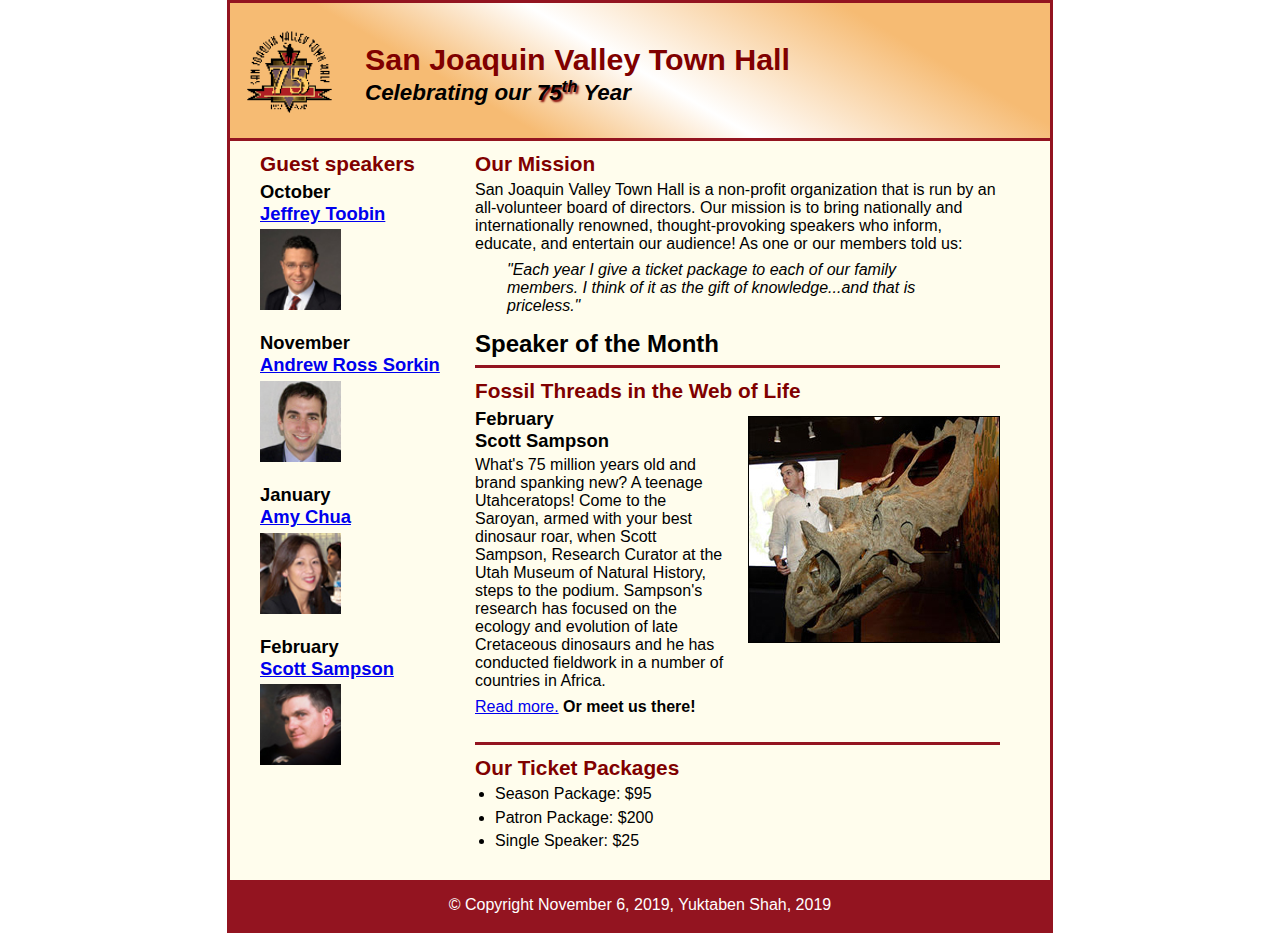
==== index.html @ 99977b47 "Initial commit" ====
<!DOCTYPE html>
<html lang="en">

<head>
    <meta charset="utf-8">
    <title>San Joaquin Valley Town Hall</title>
    <link rel="shortcut icon" href="images/favicon.ico">
    <link rel="stylesheet" href="styles/normalize.css">
    <link rel="stylesheet" href="styles/main.css">

</head>

<body>
<header>
    <img src="images/town_hall_logo.gif" alt="Town Hall Logo" height="90">
    <h1>San Joaquin Valley Town Hall</h1>
    <h3>Celebrating our <span class = "shadow">75<sup>th</sup></span> Year</h3>
</header>
<main>
   <section>
    <h2>Our Mission</h2>
    <p>San Joaquin Valley Town Hall is a non-profit organization that is run by an all-volunteer board of directors. Our mission is to bring nationally and internationally renowned, thought-provoking speakers who inform, educate, and entertain our audience! As one or our members told us:

    <blockquote>"Each year I give a ticket package to each of our family members. I think of it as the gift of knowledge...and that is priceless."</blockquote>
    </p>
    <h1>Speaker of the Month</h1>
    <article>
    <h2>Fossil Threads in the Web of Life</h2>
        <img src="images/sampson_dinosaur.jpg" alt="Pic sampson"/>
    <h3>February<br>Scott Sampson</h3>
     <p>What's 75 million years old and brand spanking new? A teenage Utahceratops!
        Come to the Saroyan, armed with your best dinosaur roar, when Scott Sampson,
        Research Curator at the Utah Museum of Natural History, steps to the podium.
        Sampson's research has focused on the ecology and evolution of late Cretaceous
        dinosaurs and he has conducted fieldwork in a number of countries in Africa.</p>
        <p><a href="speakers/sampson.html">Read more.</a><b> Or meet us there!</b></P><br>
    </article>

    <h2>Our Ticket Packages</h2>
    <ul>
        <li>Season Package: $95</li>
        <li>Patron Package: $200</li>
        <li>Single Speaker: $25</li>
    </ul>
   </section>

    <h2>Guest speakers</h2>

    <h3>October<br><a href="speakers/c06x_toobin.html">Jeffrey Toobin</a></h3>
    <blockquote></blockquote>
    <img src="images/toobin75.jpg" alt="Pic Toobin" height="81"/>
    <blockquote></blockquote><br>

    <h3>November<br><a href="speakers/c03x_sorkin.html">Andrew Ross Sorkin</a></h3>
    <blockquote></blockquote>
    <img src="images/sorkin75.jpg" alt="Pic Sorkin" height="81"/>
    <blockquote></blockquote><br>

    <h3>January<br><a href="speakers/chua.html">Amy Chua</a></h3>
    <blockquote></blockquote>
    <img src="images/chua75.jpg" alt="Pic Chua" height="81"/>
    <blockquote></blockquote><br>

    <h3>February<br><a href="speakers/sampson.html">Scott Sampson</a></h3>
    <blockquote></blockquote>
    <img src="images/sampson75.jpg" alt="Pic sampson" height="81"/>
    <blockquote></blockquote>
       </ul>
   </aside>
</main>
    <footer>
        <p>&copy; Copyright November 6, 2019, Yuktaben Shah, 2019</p>
    </footer>
</body>
</html>
---- styles/main.css ----
/* the styles for the elements */
* {
    margin: 0;
    padding: 0;
}
html {
    background-color: white;
}
body {
    font-family: Arial, Helvetica, sans-serif;
    font-size: 100%;
    width: 820px;
    margin: 0 auto;
    border: 3px solid #931420;
    background-color: #fffded;
}

a:hover, a:focus {
    font-style: italic;
}

/* the styles for the header */
header {
    border-bottom: 3px solid #931420;
    padding: 1.5em 0 2em 0;
    background-image: linear-gradient(30deg, #f6bb73 0%, #f6bb73 30%, white 50%, #f6bb73 80%, #f6bb73 100%);
}

header h2 {
    font-size: 180%;
    color: #800000;
}
header h3 {
    font-size:  140%;
    font-style: italic;
}

header h1{
    color: #800000;
    font-size: 190%;
    margin: 0;
    padding-top: .5em;
    padding-bottom: .10em;
    margin: 0;
}

header img {
    float: left;
    padding-left: 15px;
    padding-right: 30px;
}

.shadow {
    text-shadow: 2px 2px 2px #800000;
}

/* the styles for the section */
section {
    width: 525px;
    float: right;
    padding: 0 20px 20px 20px;
}

section h1 {
    color: #000000;
    font-size: 150%;
    padding-top: .5em;
    margin: 0;
}
section p {
    padding-bottom: .5em;
}

/* the styles for the aside */
aside {
    width: 215px;
    float: right;
    padding: 0 0 20px 20px;
}
aside h2 {
    color: #000000;
    font-size: 130%;
    padding: .6em 0 .25em 0;
}

aside h3 {
    font-size: 105%;
    padding-bottom: .25em;
}
aside img {
    padding-bottom: 1em;
}
/* the styles for the article */
article {
    border-bottom: 3px solid #931420;
}
article img {
    float: right;
    margin: .5em 0 1em 1em;
    border: 1px solid black;
}
article h2 {
    font-size: 115%;
    padding: 0 0 .25em 0;
}

/* the styles for the main */
main {
    float: none;
    padding-left: 30px;
    padding-right: 30px;
    clear: left;
}
main h1{
    font-size: 150%;
    border-bottom: 3px solid #931420;
    padding-top: .3em;
    padding-bottom: .3em;
}
main h2{
    font-size: 130%;
    color: #800000;
    padding-top: .5em;
    padding-bottom: .25em;
}
main h3{
    font-size: 115%;
    padding-bottom: .25em;
}

main p{
    padding-bottom: .5em;
}
main blockquote{
    font-style: italic;
    padding-left: 2em;
    padding-right: 2em;

}
main ul{
    padding-left: 1.25em;
    padding-bottom: .25em;
}
main li{
    padding-bottom: .35em;
}

/* the styles for the footer */
footer {
    background-color: #931420;
    clear: both;
}

footer p{
    text-align: center;
    color: white;
    padding: 1em 0;
}
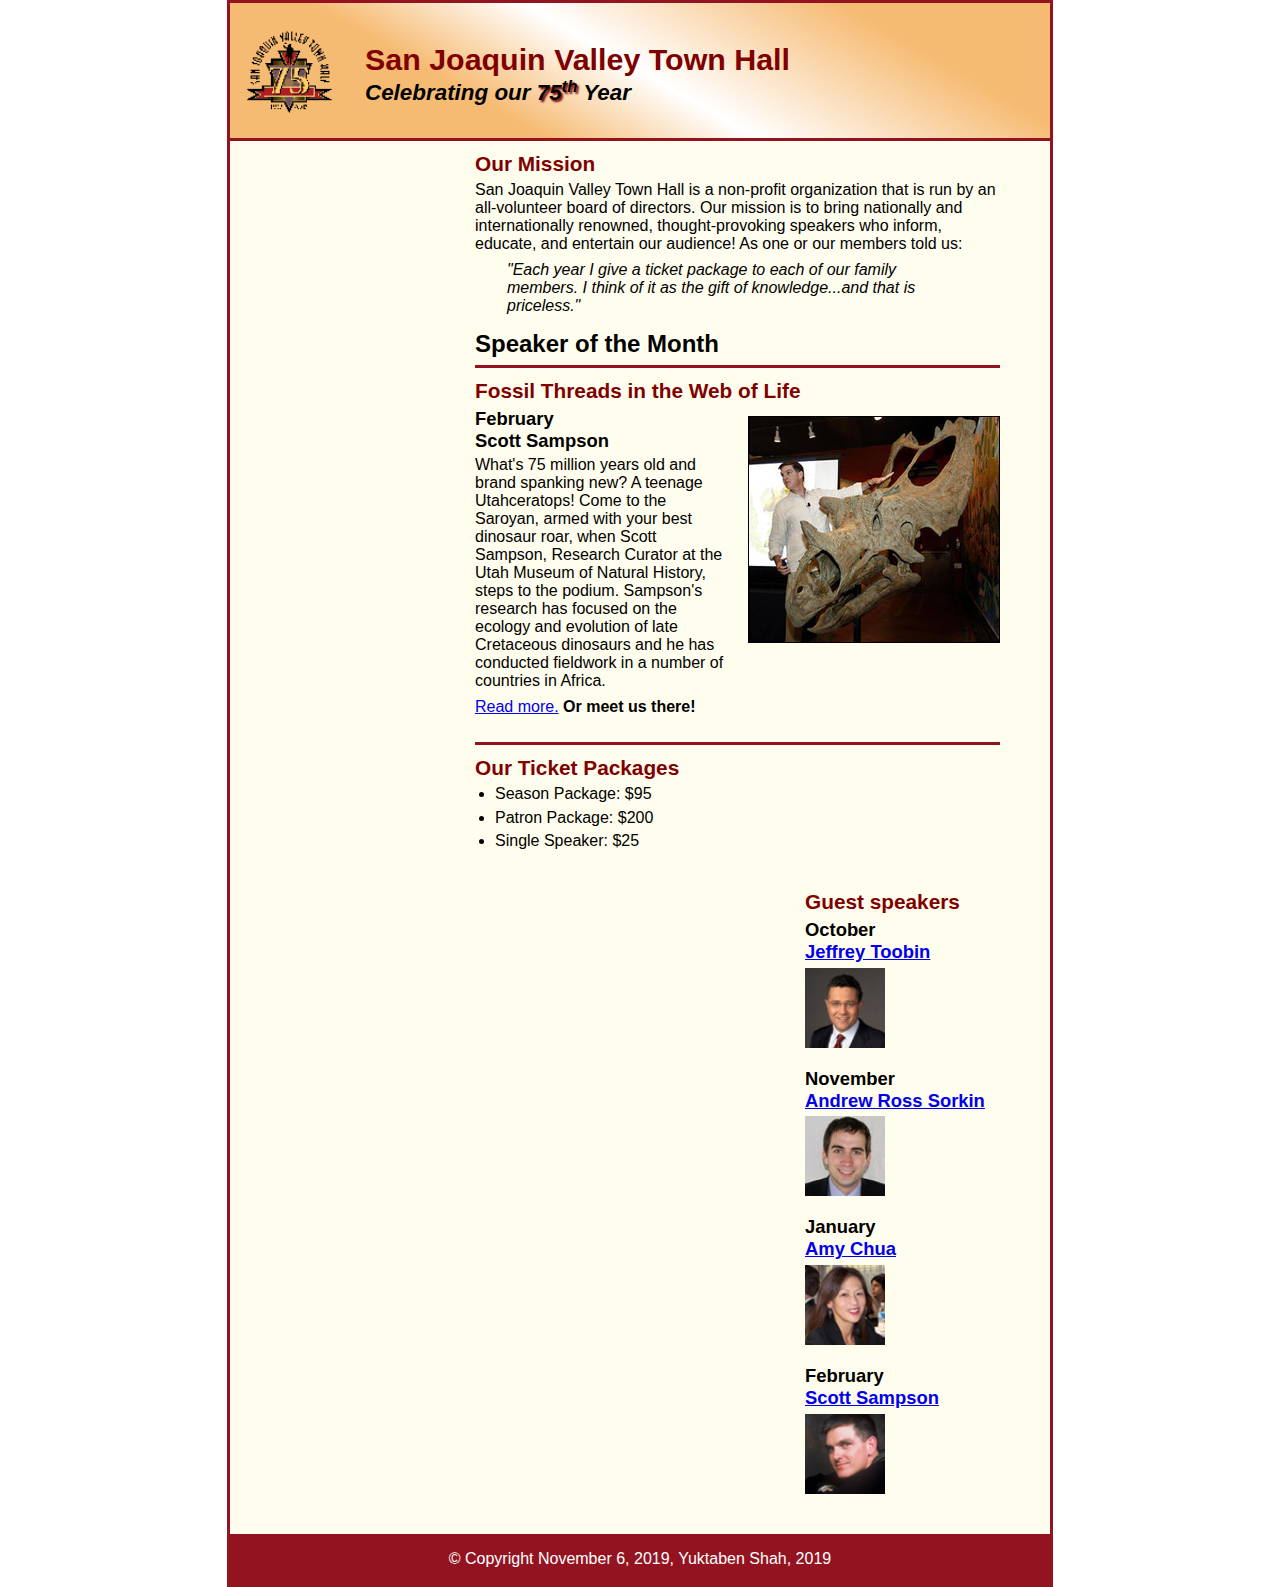
==== commit 5c6e4fd3: "Update index.html" ====
--- a/index.html
+++ b/index.html
@@ -17,59 +17,57 @@
     <h3>Celebrating our <span class = "shadow">75<sup>th</sup></span> Year</h3>
 </header>
 <main>
-   <section>
-    <h2>Our Mission</h2>
-    <p>San Joaquin Valley Town Hall is a non-profit organization that is run by an all-volunteer board of directors. Our mission is to bring nationally and internationally renowned, thought-provoking speakers who inform, educate, and entertain our audience! As one or our members told us:
+    <section>
+        <h2>Our Mission</h2>
+        <p>San Joaquin Valley Town Hall is a non-profit organization that is run by an all-volunteer board of directors. Our mission is to bring nationally and internationally renowned, thought-provoking speakers who inform, educate, and entertain our audience! As one or our members told us:
 
-    <blockquote>"Each year I give a ticket package to each of our family members. I think of it as the gift of knowledge...and that is priceless."</blockquote>
-    </p>
-    <h1>Speaker of the Month</h1>
-    <article>
-    <h2>Fossil Threads in the Web of Life</h2>
-        <img src="images/sampson_dinosaur.jpg" alt="Pic sampson"/>
-    <h3>February<br>Scott Sampson</h3>
-     <p>What's 75 million years old and brand spanking new? A teenage Utahceratops!
-        Come to the Saroyan, armed with your best dinosaur roar, when Scott Sampson,
-        Research Curator at the Utah Museum of Natural History, steps to the podium.
-        Sampson's research has focused on the ecology and evolution of late Cretaceous
-        dinosaurs and he has conducted fieldwork in a number of countries in Africa.</p>
-        <p><a href="speakers/sampson.html">Read more.</a><b> Or meet us there!</b></P><br>
-    </article>
+        <blockquote>"Each year I give a ticket package to each of our family members. I think of it as the gift of knowledge...and that is priceless."</blockquote>
+        </p>
+        <h1>Speaker of the Month</h1>
+        <article>
+            <h2>Fossil Threads in the Web of Life</h2>
+            <img src="images/sampson_dinosaur.jpg" alt="Pic sampson"/>
+            <h3>February<br>Scott Sampson</h3>
+            <p>What's 75 million years old and brand spanking new? A teenage Utahceratops!
+                Come to the Saroyan, armed with your best dinosaur roar, when Scott Sampson,
+                Research Curator at the Utah Museum of Natural History, steps to the podium.
+                Sampson's research has focused on the ecology and evolution of late Cretaceous
+                dinosaurs and he has conducted fieldwork in a number of countries in Africa.</p>
+            <p><a href="speakers/sampson.html">Read more.</a><b> Or meet us there!</b></P><br>
+        </article>
 
-    <h2>Our Ticket Packages</h2>
-    <ul>
-        <li>Season Package: $95</li>
-        <li>Patron Package: $200</li>
-        <li>Single Speaker: $25</li>
-    </ul>
-   </section>
-
+        <h2>Our Ticket Packages</h2>
+        <ul>
+            <li>Season Package: $95</li>
+            <li>Patron Package: $200</li>
+            <li>Single Speaker: $25</li>
+        </ul>
+    </section>
+    <aside>
     <h2>Guest speakers</h2>
 
     <h3>October<br><a href="speakers/c06x_toobin.html">Jeffrey Toobin</a></h3>
     <blockquote></blockquote>
-    <img src="images/toobin75.jpg" alt="Pic Toobin" height="81"/>
-    <blockquote></blockquote><br>
+    <img src="images/toobin75.jpg" alt="Pic Toobin" height="80"/>
 
     <h3>November<br><a href="speakers/c03x_sorkin.html">Andrew Ross Sorkin</a></h3>
     <blockquote></blockquote>
-    <img src="images/sorkin75.jpg" alt="Pic Sorkin" height="81"/>
-    <blockquote></blockquote><br>
+    <img src="images/sorkin75.jpg" alt="Pic Sorkin" height="80"/>
 
     <h3>January<br><a href="speakers/chua.html">Amy Chua</a></h3>
     <blockquote></blockquote>
-    <img src="images/chua75.jpg" alt="Pic Chua" height="81"/>
-    <blockquote></blockquote><br>
+    <img src="images/chua75.jpg" alt="Pic Chua" height="80"/>
 
     <h3>February<br><a href="speakers/sampson.html">Scott Sampson</a></h3>
     <blockquote></blockquote>
-    <img src="images/sampson75.jpg" alt="Pic sampson" height="81"/>
-    <blockquote></blockquote>
-       </ul>
-   </aside>
+    <img src="images/sampson75.jpg" alt="Pic sampson" height="80"/>
+
+    </ul>
+    </aside>
 </main>
-    <footer>
-        <p>&copy; Copyright November 6, 2019, Yuktaben Shah, 2019</p>
-    </footer>
+<footer>
+    <p>&copy; Copyright November 6, 2019, Yuktaben Shah, 2019</p>
+</footer>
 </body>
 </html>
+
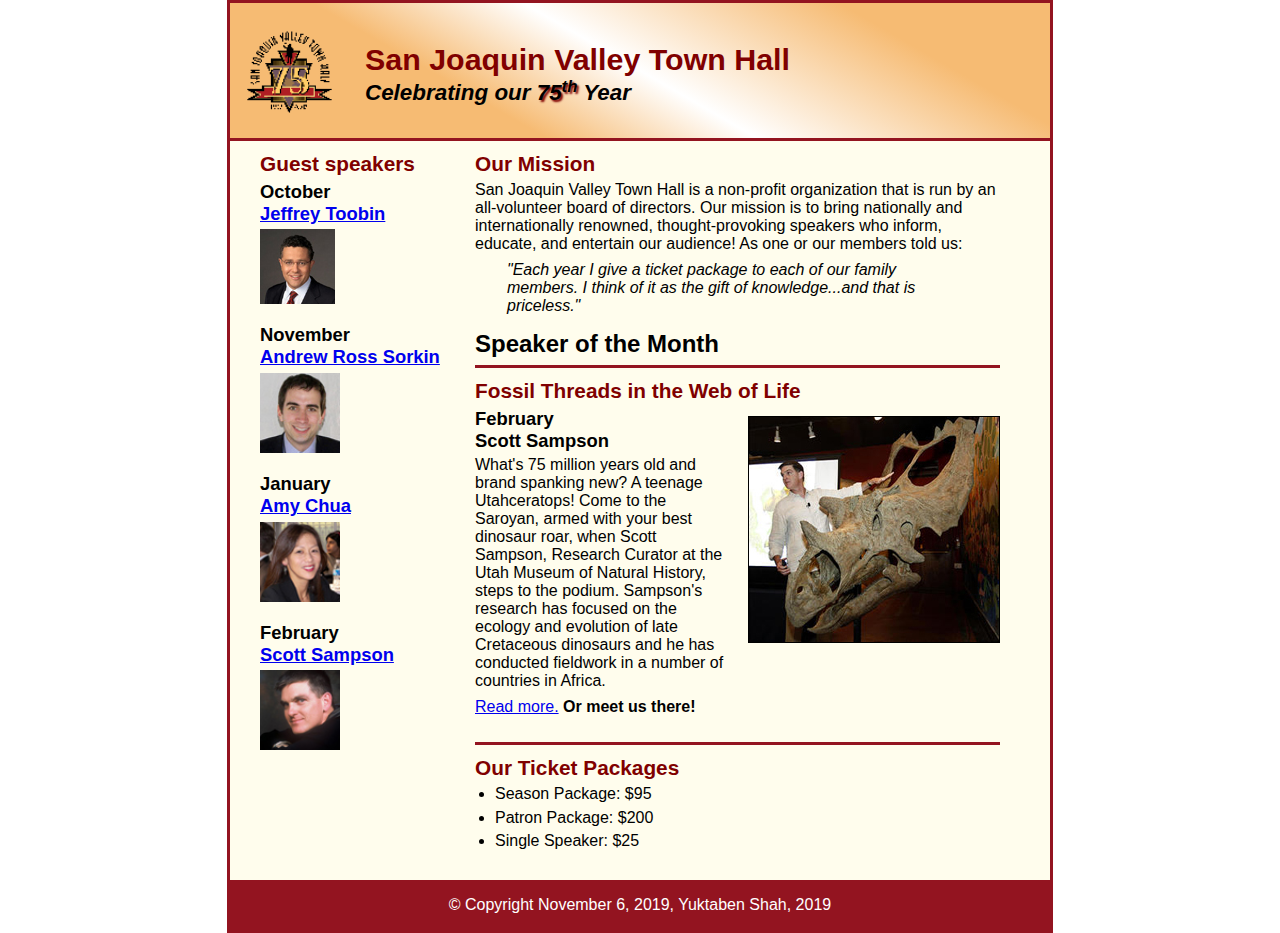
==== commit 1283373c: "Update index.html" ====
--- a/index.html
+++ b/index.html
@@ -48,7 +48,7 @@
 
     <h3>October<br><a href="speakers/c06x_toobin.html">Jeffrey Toobin</a></h3>
     <blockquote></blockquote>
-    <img src="images/toobin75.jpg" alt="Pic Toobin" height="80"/>
+    <img style="height: 75px" src="images/toobin75.jpg" alt="Pic Toobin" height="80"/>
 
     <h3>November<br><a href="speakers/c03x_sorkin.html">Andrew Ross Sorkin</a></h3>
     <blockquote></blockquote>
--- a/styles/main.css
+++ b/styles/main.css
@@ -73,14 +73,16 @@
 
 /* the styles for the aside */
 aside {
-    width: 215px;
+    width: 195px;
     float: right;
-    padding: 0 0 20px 20px;
 }
 aside h2 {
     color: #000000;
+    padding: .6em 0 .25em 0;
+}
+
+aside h2 {
     font-size: 130%;
-    padding: .6em 0 .25em 0;
 }
 
 aside h3 {
@@ -155,4 +157,4 @@
     text-align: center;
     color: white;
     padding: 1em 0;
-}+}
